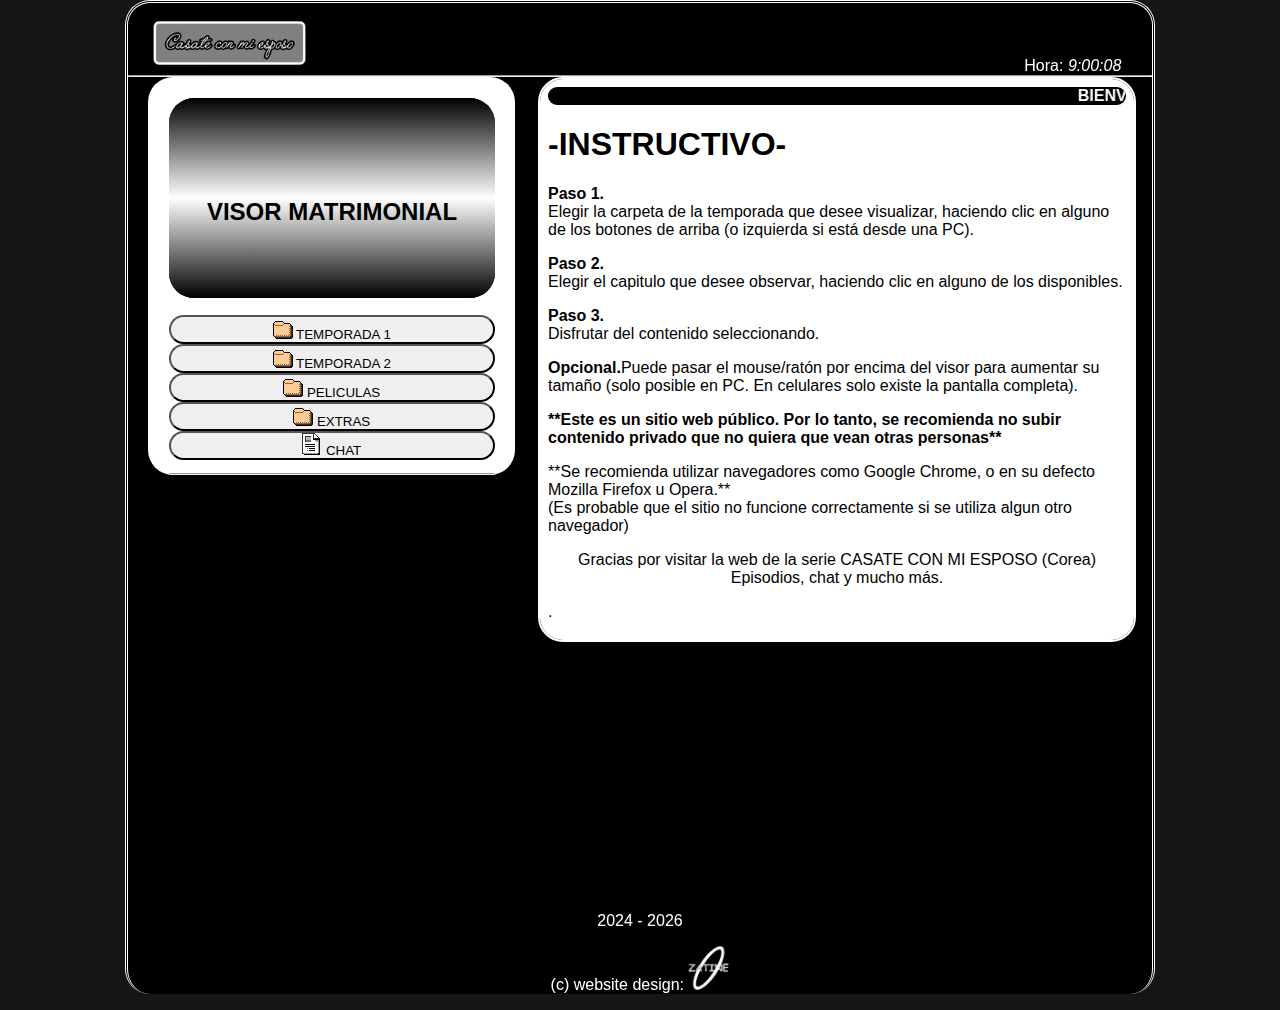
==== index.html @ 7605022e "Add files via upload" ====
<!DOCTYPE html>
<html>
<head>
<meta charset="UTF-8">
<title>Casate con mi esposo - Episodios de la serie coreana Casate con mi esposo - Web casateconmiesposo</title>
<link rel="shortcut icon" href="k.gif">
<link rel="stylesheet" type="text/css" href="style.css">

<meta name="author" content="Johan Gzz">
<meta name="description" content="Capitulos, episodios, videos, y más contenido de la serie coreana Casate con mi esposo para ti.">
<meta name="viewport" content="width=device-width, initial-scale=1.0, maximum-scale=1.0, user-scalable=no">


</head>
<body class="cuerpo">
<div align="left" style="padding-left:3%;"><h1><img class="tituloprincipalh1" src="titulazo.png" title="casateconmiesposo" alt="casateconmiesposo"></h1></div>
<div align="right" style="padding-right:3%; margin-top:-3.1%;">Hora: <i id="reloj"></i></div>

<script type="text/javascript">
function startTime(){
today=new Date();
h=today.getHours();
m=today.getMinutes();
s=today.getSeconds();
m=checkTime(m);
s=checkTime(s);
document.getElementById('reloj').innerHTML=h+":"+m+":"+s;
t=setTimeout('startTime()',500);}
function checkTime(i)
{if (i<10) {i="0" + i;}return i;}
window.onload=function(){startTime();}
</script>

<hr/>


<div class="izquierdita">
<iframe id="miIframe" src="visor_texto.html" name="visor" class="visorazo" allowfullscreen>Tu navegador no soporta este contenido</iframe>
<nav>
<a class="botonesparaelegirelcontenidoaver" href="temps/temporada1.html" target="iframelista"><button style="margin-top:13px;" class="estilodelosbotonesparaelegirelcontenidoaver"><img src="fld.gif"> TEMPORADA 1</button></a>
<a class="botonesparaelegirelcontenidoaver" href="temps/temporada2.html" target="iframelista"><button class="estilodelosbotonesparaelegirelcontenidoaver"><img src="fld.gif"> TEMPORADA 2</button></a>
<a class="botonesparaelegirelcontenidoaver" href="temps/pelis.html" target="iframelista"><button class="estilodelosbotonesparaelegirelcontenidoaver"><img src="fld.gif"> PELICULAS</button></a>
<a class="botonesparaelegirelcontenidoaver" href="temps/musifondo.html" target="iframelista"><button class="estilodelosbotonesparaelegirelcontenidoaver"><img src="fld.gif"> EXTRAS</button></a>
<a class="botonesparaelegirelcontenidoaver" href="https://koreanchat.chatango.com" target="iframelista"><button style="margin-bottom:13px;" class="estilodelosbotonesparaelegirelcontenidoaver"><img src="txt.gif"> CHAT</button></a>
</nav>
<hr>
</div>


<script>
        // Función para obtener parámetros de la URL
        function getParameterByName(name, url = window.location.href) {
            name = name.replace(/[\[\]]/g, '\\$&');
            let regex = new RegExp('[?&]' + name + '(=([^&#]*)|&|#|$)');
            let results = regex.exec(url);
            if (!results) return null;
            if (!results[2]) return '';
            return decodeURIComponent(results[2].replace(/\+/g, ' '));
        }

        // Obtener el parámetro "iframeUrl" de la URL
        let iframeUrl = getParameterByName('iframeUrl');

        // Si el parámetro existe, cambiar la URL del iframe
        if (iframeUrl) {
            document.getElementById('miIframe').src = iframeUrl;
        }
    </script>



<div class="derechita">
<iframe name="iframelista" class="iframequemuestralalista" src="instructivo.html"></iframe>
</div>

<p class="parrafoparaqueseacomodeelborde">2024 - <script>document.write(new Date().getFullYear())</script></p>
<p>(c) website design: <img src="ovalozatine.png" width="4%"></p>

</body>
</html>
---- style.css ----
html{
text-align:center;
margin:0 auto;
background-color:#161616;
background-image: url("");
width: auto;
}

.cuerpo{
text-align:center;
padding-top:2px;
margin-top:0px;
margin-left:auto;
margin-right:auto;
background-color:black;
border-top:double;
border-left: double;
border-right: double;
border-color: white;
border-radius:25px;
width: 80%;
cursor:default;
font-family:arial;
color:white;
}

#contenedor{
margin: 0 auto;
text-align:left;
width:93%;
}

.tituloprincipalh1{
font-family:arial;
color:black;
width:16%;
margin:-9px;
}

.derechita{
float: right; width: 58%; text-align:left; padding-right: 2%; padding-left:2%;
}

.izquierdita{
float: left; width: 31.8%; text-align:left; padding-left: 2%; padding-right: 2%; padding-top:2%; background-color:white; border-radius:25px; margin-left:2%;
}

hr {
padding:0;
margin:0;
}

.botonesparaelegirelcontenidoaver{
display:block;
}

.estilodelosbotonesparaelegirelcontenidoaver{
width:100%;
cursor:pointer;
padding:0px;
border-radius:25px;
}

.visorazo{
width:100%;
height:200px;
border:none;
border-radius:25px;
}

.visorazo:hover{
transition-duration:0.4s;
position:fixed;
width:77%;
height:77%;
z-index:4;
border:5px solid gray;
}

.iframequemuestralalista{
height:561px;
width:100%;
border:2px white solid;
border-radius:25px;
}

.parrafoparaqueseacomodeelborde{
padding-top:80%;
}

@media only screen and (max-width: 800px) {

.cuerpo{
width: 100%;
border-style: none;
border-color: none;
}

.izquierdita{
width: 97%; text-align:left; padding-right: 0%; padding-bottom:0%; border:none; height:10%; padding-top:0%; margin-left:0%;
}

.botonesparaelegirelcontenidoaver{
display:inline;
}

.estilodelosbotonesparaelegirelcontenidoaver{
width:auto;
padding:3.2px;
}

.derechita{
 width: 95%; text-align:left; padding-left: 3%;
}

.iframequemuestralalista{
height:290px;
}

.visorazo{
height:250px;
}

.visorazo:hover{
transition-duration:0s;
position:relative;
width:100%;
height:250px;
z-index:4;
border:none;
}

nav{
overflow-x: auto; /* Desplazamiento horizontal automático */
overflow-y: hidden; /* Ocultar desplazamiento vertical */
white-space: nowrap; /* Evita que el texto se divida en varias líneas */
}

.tituloprincipalh1{
font-size:90%;
width:23%;
top:5px;
left:23px;
position:absolute;
}

}
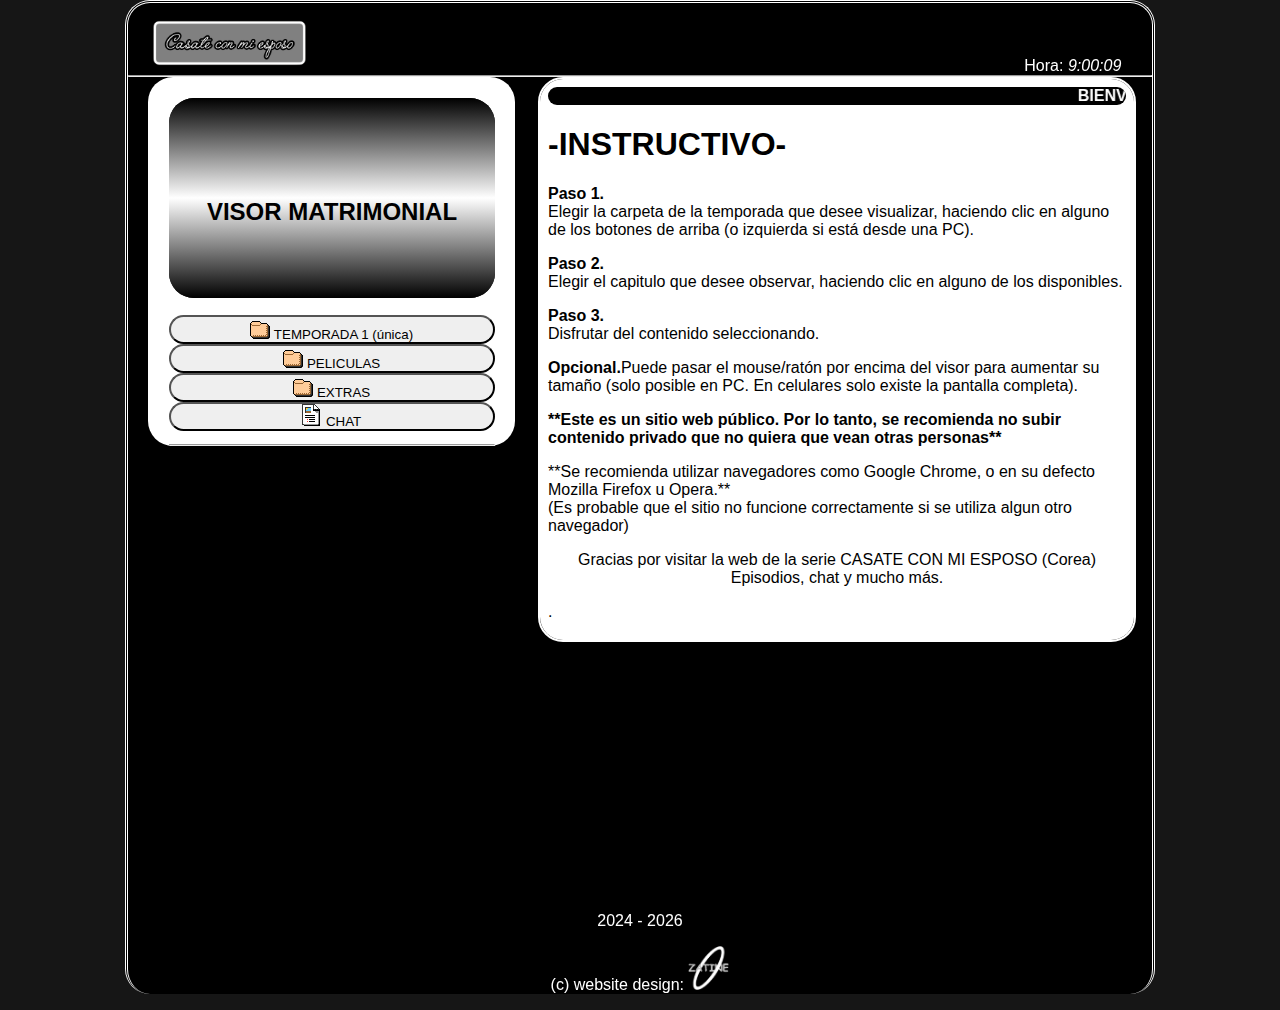
==== commit 6ea48c33: "Update index.html" ====
--- a/index.html
+++ b/index.html
@@ -37,8 +37,7 @@
 <div class="izquierdita">
 <iframe id="miIframe" src="visor_texto.html" name="visor" class="visorazo" allowfullscreen>Tu navegador no soporta este contenido</iframe>
 <nav>
-<a class="botonesparaelegirelcontenidoaver" href="temps/temporada1.html" target="iframelista"><button style="margin-top:13px;" class="estilodelosbotonesparaelegirelcontenidoaver"><img src="fld.gif"> TEMPORADA 1</button></a>
-<a class="botonesparaelegirelcontenidoaver" href="temps/temporada2.html" target="iframelista"><button class="estilodelosbotonesparaelegirelcontenidoaver"><img src="fld.gif"> TEMPORADA 2</button></a>
+<a class="botonesparaelegirelcontenidoaver" href="temps/temporada1.html" target="iframelista"><button style="margin-top:13px;" class="estilodelosbotonesparaelegirelcontenidoaver"><img src="fld.gif"> TEMPORADA 1 (única)</button></a>
 <a class="botonesparaelegirelcontenidoaver" href="temps/pelis.html" target="iframelista"><button class="estilodelosbotonesparaelegirelcontenidoaver"><img src="fld.gif"> PELICULAS</button></a>
 <a class="botonesparaelegirelcontenidoaver" href="temps/musifondo.html" target="iframelista"><button class="estilodelosbotonesparaelegirelcontenidoaver"><img src="fld.gif"> EXTRAS</button></a>
 <a class="botonesparaelegirelcontenidoaver" href="https://koreanchat.chatango.com" target="iframelista"><button style="margin-bottom:13px;" class="estilodelosbotonesparaelegirelcontenidoaver"><img src="txt.gif"> CHAT</button></a>
@@ -77,4 +76,4 @@
 <p>(c) website design: <img src="ovalozatine.png" width="4%"></p>
 
 </body>
-</html>+</html>
